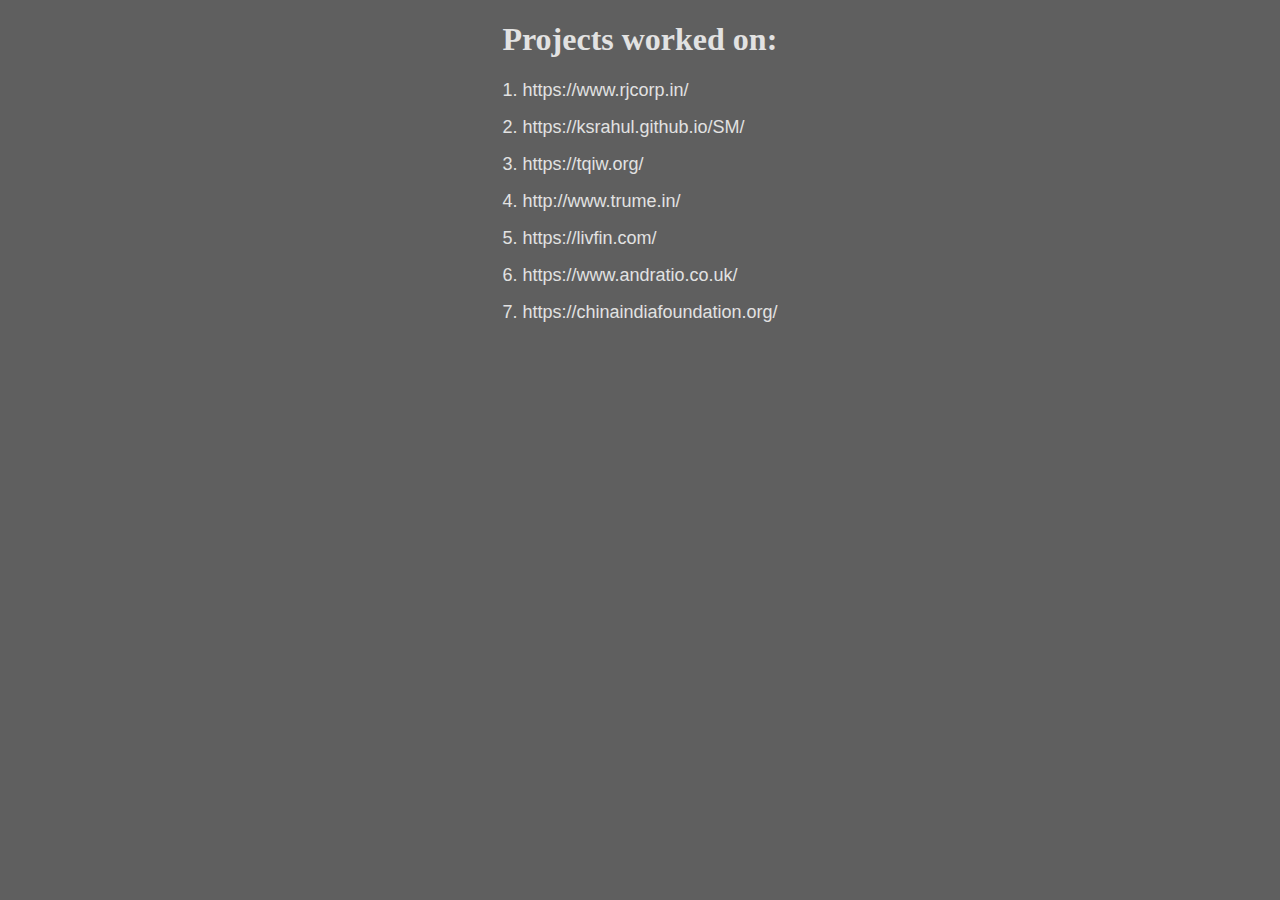
==== index.html @ eab14a77 "Added" ====
<!DOCTYPE html>
<html lang="en">
<head>
    <meta charset="UTF-8">
    <meta name="viewport" content="width=device-width, initial-scale=1.0">
    <title>More_Projects</title>
    <style>
        html{
            height: 100%;
            background-color: #5f5f5f;
        }
        .projectsWrapper{
            width: max-content;
            margin: 0 auto;
        }
        h1.worked {
            color: #e2e2e2;
        }
        ul.projectsMain {
            padding-left: 20px;
            list-style-type: decimal;
            color: #e2e2e2;
        }
        ul.projectsMain > li {
            padding-bottom: 16px;
            font-family: sans-serif;
            font-size: 18px;
        }
        ul.projectsMain > li > a {
            color: #e2e2e2;
            text-decoration: none;
        }
    </style>
</head>
<body>
    <div class="projectsWrapper">
        <h1 class="worked">Projects worked on:</h1>
        <ul class="projectsMain">
            <li><a target="_blank" href="https://www.rjcorp.in/">https://www.rjcorp.in/</a></li>
            <li><a target="_blank" href="https://ksrahul.github.io/SM/">https://ksrahul.github.io/SM/</a></li>
            <li><a target="_blank" href="https://tqiw.org/">https://tqiw.org/</a></li>
            <li><a target="_blank" href="http://www.trume.in/">http://www.trume.in/</a></li>
            <li><a target="_blank" href="https://livfin.com/">https://livfin.com/</a></li>
            <li><a target="_blank" href="https://www.andratio.co.uk/">https://www.andratio.co.uk/</a></li>
            <li><a target="_blank" href="https://chinaindiafoundation.org/">https://chinaindiafoundation.org/</a></li>
        </ul>
    </div>
</body>
</html>
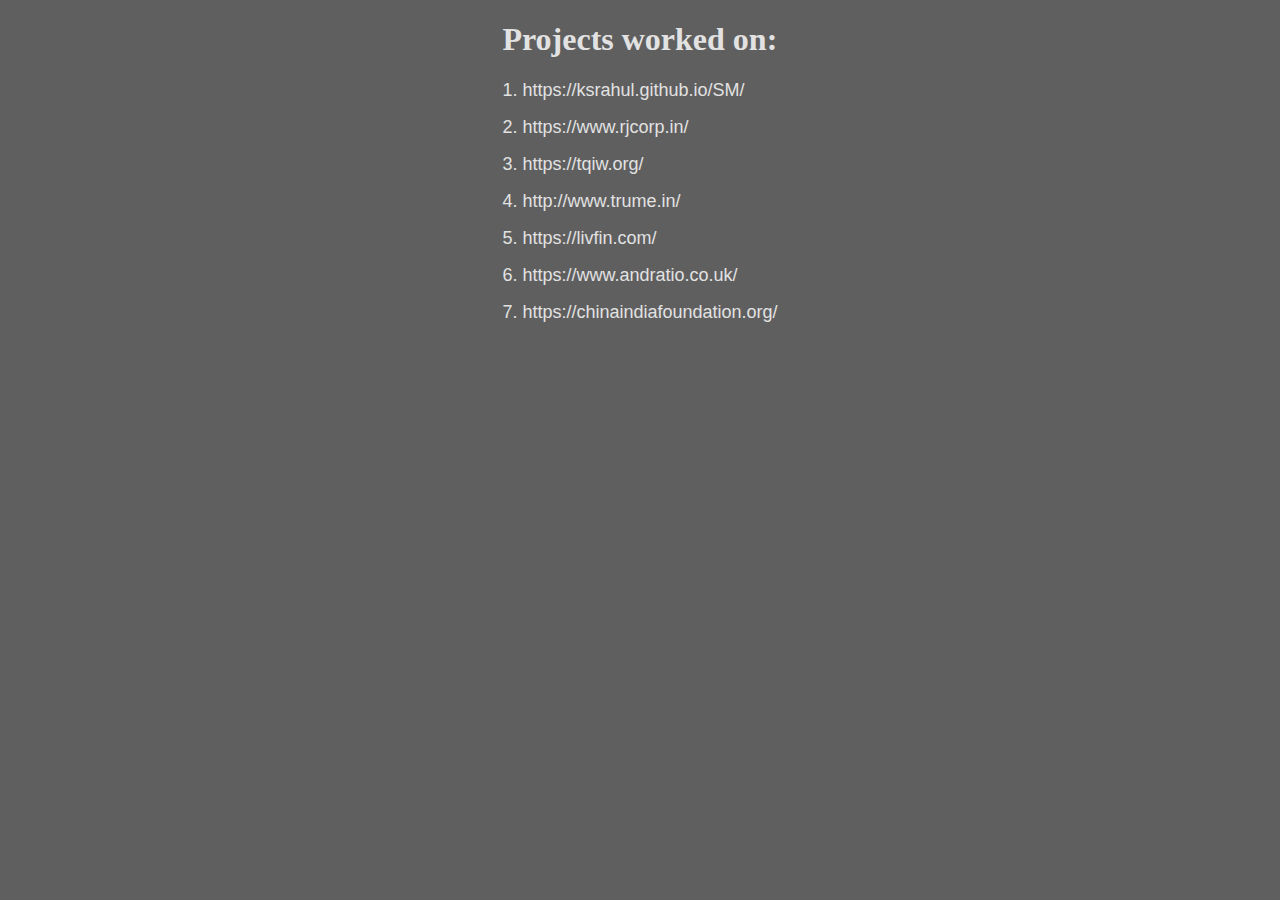
==== commit 04763ccc: "Update index.html" ====
--- a/index.html
+++ b/index.html
@@ -30,14 +30,16 @@
             color: #e2e2e2;
             text-decoration: none;
         }
+        
+        
     </style>
 </head>
 <body>
     <div class="projectsWrapper">
         <h1 class="worked">Projects worked on:</h1>
         <ul class="projectsMain">
+            <li><a target="_blank" href="https://ksrahul.github.io/SM/">https://ksrahul.github.io/SM/</a></li>
             <li><a target="_blank" href="https://www.rjcorp.in/">https://www.rjcorp.in/</a></li>
-            <li><a target="_blank" href="https://ksrahul.github.io/SM/">https://ksrahul.github.io/SM/</a></li>
             <li><a target="_blank" href="https://tqiw.org/">https://tqiw.org/</a></li>
             <li><a target="_blank" href="http://www.trume.in/">http://www.trume.in/</a></li>
             <li><a target="_blank" href="https://livfin.com/">https://livfin.com/</a></li>
